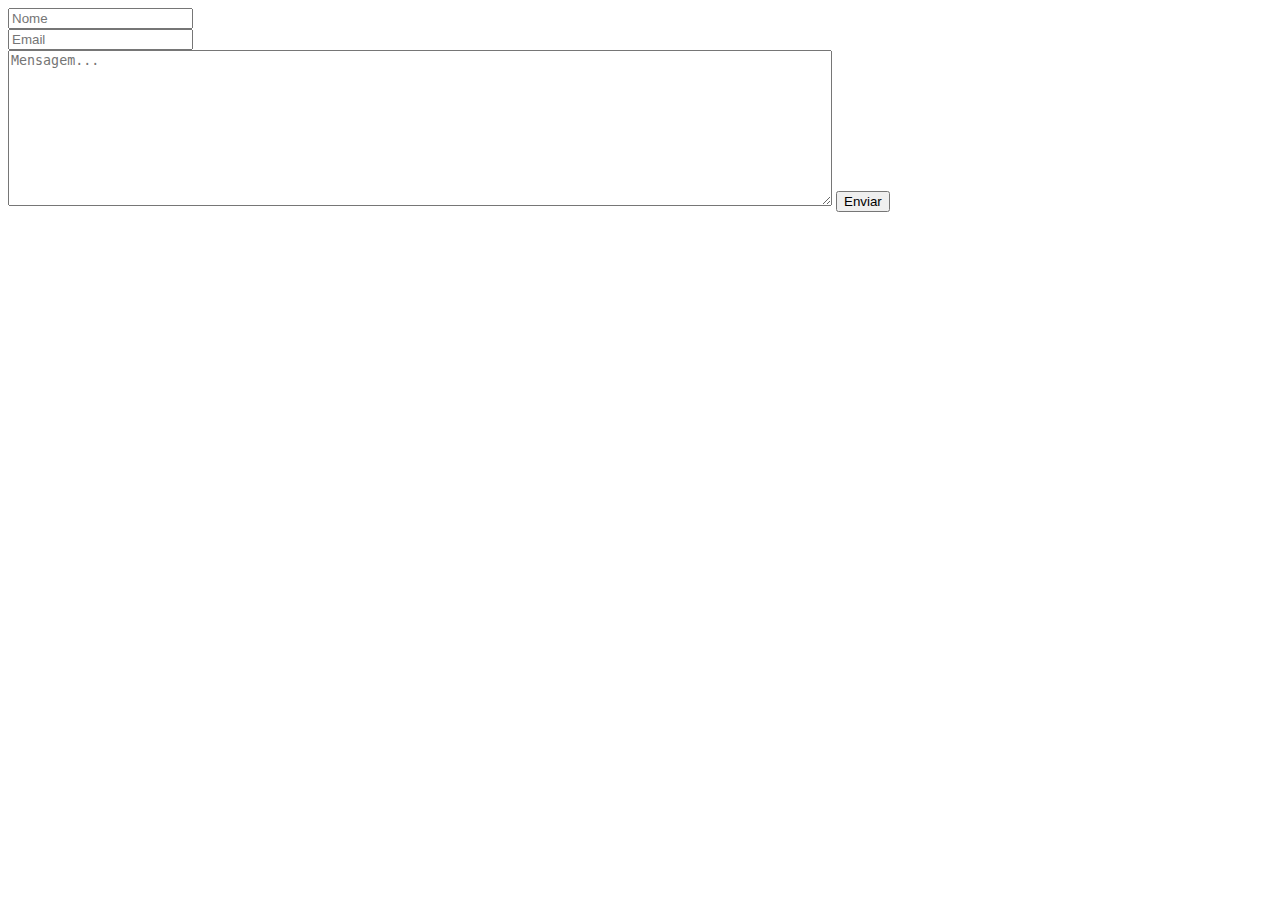
==== index.html @ a4e1b976 "ver1.0" ====
<!DOCTYPE html>
<html lang="pt-BR">
<head>
    <meta charset="UTF-8">
    <meta http-equiv="X-UA-Compatible" content="IE=edge">
    <meta name="viewport" content="width=device-width, initial-scale=1.0">
    <title>28 Send Email</title>
</head>
<body>
    <form action="https://formsubmit.co/Gabriel.Damasceno7818@outlook.com.br" method="POST">
        <input type="text" name="name" required placeholder="Nome">
        <br>
        <input type="email" name="email" required placeholder="Email">
        <br>
        <textarea name="message" placeholder="Mensagem..." cols="100" rows="10"></textarea>

        <button type="submit">Enviar</button>
   </form>
</body>
</html>
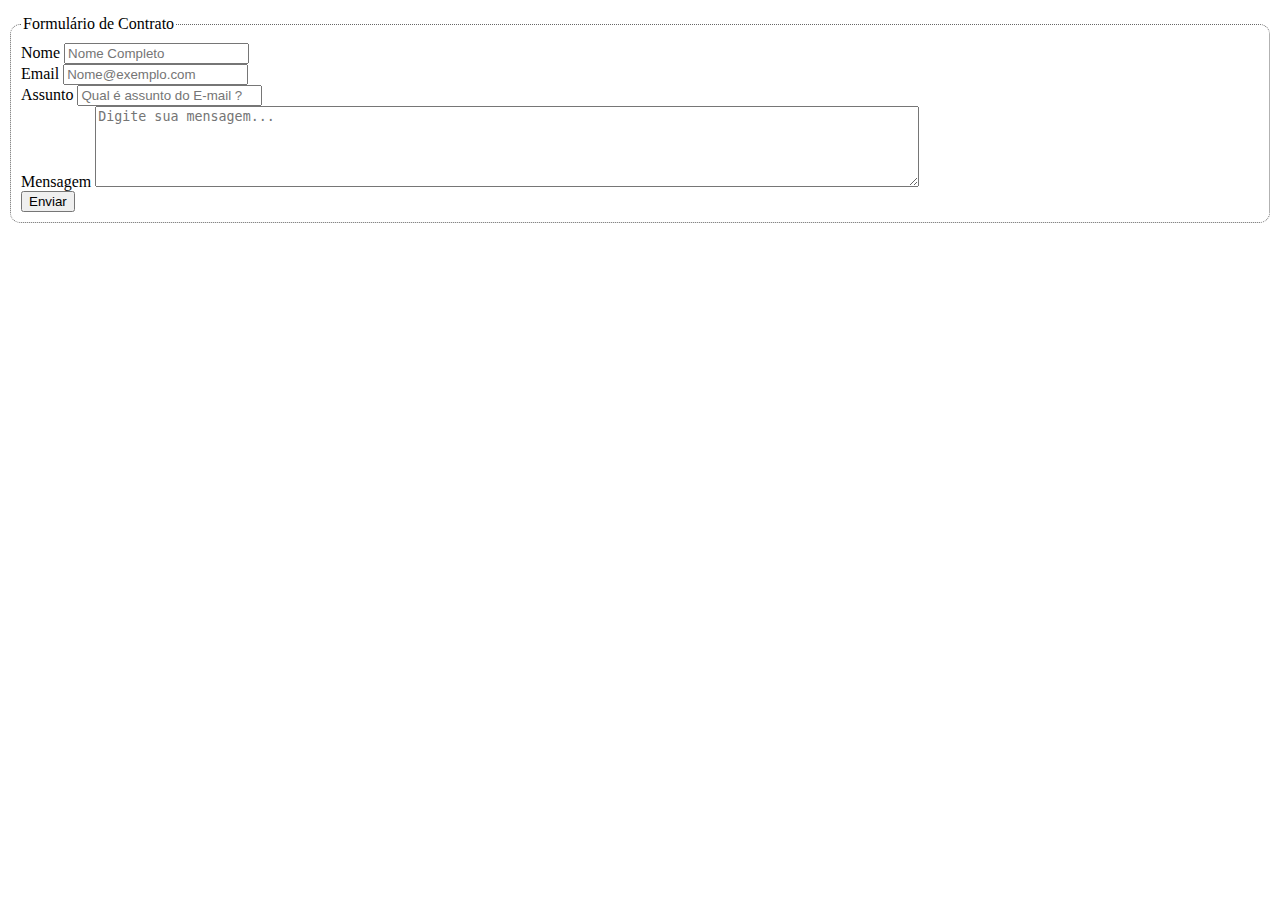
==== commit 831542bc: "Codigo refeito e criado outra pagina. ver1.1" ====
--- a/index.html
+++ b/index.html
@@ -4,17 +4,36 @@
     <meta charset="UTF-8">
     <meta http-equiv="X-UA-Compatible" content="IE=edge">
     <meta name="viewport" content="width=device-width, initial-scale=1.0">
-    <title>28 Send Email</title>
+    <link href="https://cdn.jsdelivr.net/npm/bootstrap@5.1.3/dist/css/bootstrap.min.css" rel="stylesheet" integrity="sha384-1BmE4kWBq78iYhFldvKuhfTAU6auU8tT94WrHftjDbrCEXSU1oBoqyl2QvZ6jIW3" crossorigin="anonymous">
+    <link rel="stylesheet" href="./css/index.css">
+    <title>Send Email</title>
 </head>
 <body>
+    <div class="container">
     <form action="https://formsubmit.co/Gabriel.Damasceno7818@outlook.com.br" method="POST">
-        <input type="text" name="name" required placeholder="Nome">
-        <br>
-        <input type="email" name="email" required placeholder="Email">
-        <br>
-        <textarea name="message" placeholder="Mensagem..." cols="100" rows="10"></textarea>
-
-        <button type="submit">Enviar</button>
+        <input type="hidden" name="_next" value="http://127.0.0.1:5500/28_sendemail/success.html">
+        <input type="hidden" name="_autoresponse" value="E-mail recebido com sucesso ! Obrigado por entrar em contato, em breve retornaremos...">
+        <fieldset>
+            <legend>Formulário de Contrato</legend>
+            <div class="mb-3 mt-3 ml-3">
+                <label for="name" class="form-label">Nome</label>
+                <input type="text" class="form-control" name="name" required placeholder="Nome Completo">
+              </div>
+            <div class="mb-3">
+                <label for="email" class="form-label">Email</label>
+                <input type="email" class="form-control" name="email" id="email" required placeholder="Nome@exemplo.com">
+              </div>
+              <div class="mb-3">
+                <label for="assunto" class="form-label">Assunto</label>
+                <input type="text" class="form-control" name="assunto" id="assunto" required placeholder="Qual é assunto do E-mail ?">
+              </div>
+              <div class="mb-3">
+                <label for="message" class="form-label">Mensagem</label>
+                <textarea class="form-control" id="message" name="message" rows="5" cols="100" required placeholder="Digite sua mensagem..."></textarea>
+              </div>            
+            <button class="btn btn-primary" type="submit">Enviar</button>
+        </fieldset>
    </form>
+</div>
 </body>
 </html>--- a/css/index.css
+++ b/css/index.css
@@ -0,0 +1,10 @@
+fieldset{
+    margin-top: 15px;
+     border: 1px dotted #666;
+      padding: 10px;
+       border-radius: 10px;
+}
+
+body{
+    color: #000000;
+}